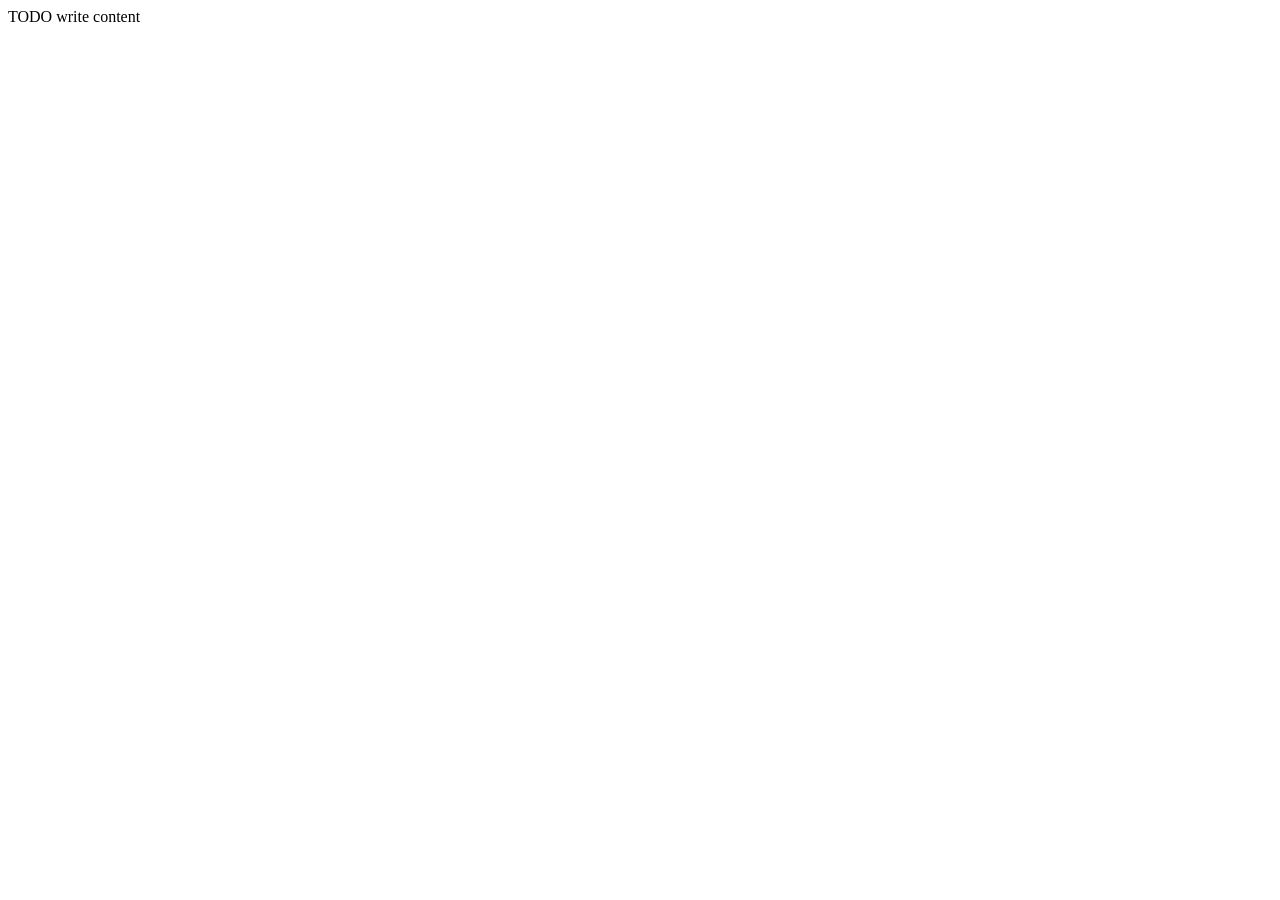
==== src/main/webapp/pages/dashboard.html @ 28dfae01 "conexão da pagina de login com a data base" ====
<!DOCTYPE html>
<!--
Click nbfs://nbhost/SystemFileSystem/Templates/Licenses/license-default.txt to change this license
Click nbfs://nbhost/SystemFileSystem/Templates/JSP_Servlet/Html.html to edit this template
-->
<html>
    <head>
        <title>TODO supply a title</title>
        <meta charset="UTF-8">
        <meta name="viewport" content="width=device-width, initial-scale=1.0">
        <link rel="stylesheet" href="css/style"/>
    </head>
    <body>
        <div>TODO write content</div>
    </body>
</html>
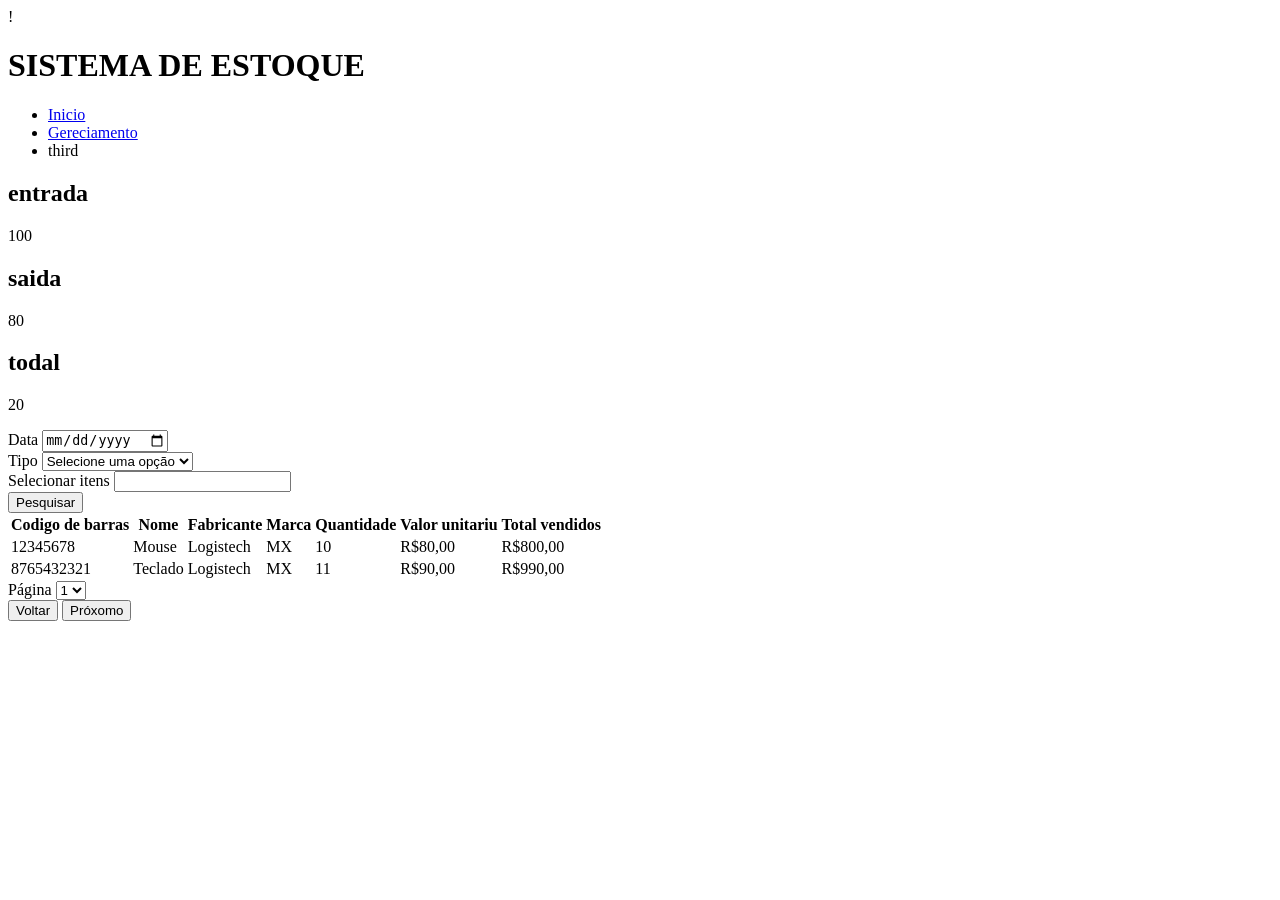
==== commit 823a799e: "alterou o dashboard.html" ====
--- a/src/main/webapp/pages/dashboard.html
+++ b/src/main/webapp/pages/dashboard.html
@@ -1,8 +1,4 @@
 <!DOCTYPE html>
-<!--
-Click nbfs://nbhost/SystemFileSystem/Templates/Licenses/license-default.txt to change this license
-Click nbfs://nbhost/SystemFileSystem/Templates/JSP_Servlet/Html.html to edit this template
--->
 <html>
     <head>
         <title>TODO supply a title</title>
@@ -11,6 +7,107 @@
         <link rel="stylesheet" href="css/style"/>
     </head>
     <body>
-        <div>TODO write content</div>
+        !<!-- Cabeçalho -->
+        <header id="header">
+            <h1 id="tituloDashboard">SISTEMA DE ESTOQUE</h1>
+            <nav>
+                <ul>
+                    <li><a href="#">Inicio</a></li>
+                    <li><a href="#">Gereciamento</a></li>
+                    <li>third</li>
+                </ul>
+
+            </nav>
+        </header>
+        <main>
+            <section id="resumoEstoque">
+                <div id="card-resumo">
+                    <h2 class="tituko-card">entrada</h2>
+                    <p class="valor-card">100</p>
+                </div>
+                <div id="card-resumo">
+                    <h2 class="tituko-card">saida</h2>
+                    <p class="valor-card">80</p>
+                </div>
+                <div id="card-resumo">
+                    <h2 class="tituko-card">todal</h2>
+                    <p class="valor-card">20</p>
+                </div>
+            </section>
+            <section id="filtro">
+                <div class="grupo-filtro">
+                    <label for="filtroData">Data</label>
+                    <input type="date" id="filtroData" class="input-filtro">
+                </div>
+                <div class="grupo-filtro">
+                    <label for="tipoMovimentacao">Tipo</label>
+                    <select id="tipoMovimentacao" class="select-filtro">
+                        <option value="">Selecione uma opção</option>
+                        <option value="entrada">Entrada</option>
+                        <option value="saida">Saída</option>
+            </select>
+                </div>
+                <div class="grupo-filtro pesquisa-name">
+                    <label for="pesquisarNome">Selecionar itens</label>
+                    <input type="text" id="pesquisarNome" class="input-filtro">
+                </div>
+                <div class="grupo-filtro botao-pesquisa">
+                    <button id="btnPesquisa">Pesquisar</button>
+                </div>
+            </section>
+            <section id="tabelaEstoqueConteiner">
+                <div class="tabela-wrapper">
+                    <table id="tabelaEstoque">
+                        <thead>
+                            <tr>
+                                <th>Codigo de barras</th>
+                                <th>Nome</th>
+                                <th>Fabricante</th>
+                                <th>Marca</th>
+                                <th>Quantidade</th>
+                                <th>Valor unitariu</th>
+                                <th>Total vendidos</th>
+                            </tr>
+                        </thead>
+                        <tbody id="corpoTabela">
+                            <tr class="linha-item">
+                                <td>12345678</td>
+                                <td>Mouse</td>
+                                <td>Logistech</td>
+                                <td>MX</td>
+                                <td>10</td>
+                                <td>R$80,00</td>
+                                <td>R$800,00</td>
+                            </tr>
+                            <tr class="linha-item">
+                                <td>8765432321</td>
+                                <td>Teclado</td>
+                                <td>Logistech</td>
+                                <td>MX</td>
+                                <td>11</td>
+                                <td>R$90,00</td>
+                                <td>R$990,00</td>
+                            </tr>
+                        </tbody>
+                    </table>
+                </div>
+            </section>
+            <section id="paginacao">
+                <div class="controle-paginacao">
+                    <label for="pagina">Página</label>
+                    <select>
+                        <option value="1">1</option>
+                        <option value="2">2</option>
+                        <option value="3">3</option>
+                        <option value="4">4</option>
+                    </select>
+                </div>
+                <div class="conteiner-btn">
+                    <button id="btnVoltar" class="btn-voltar">Voltar</button>
+                    <button id="btnProximo" class="btn-proximo">Próxomo</button>
+                    
+                </div>
+            </section>
+        </main>
     </body>
 </html>
